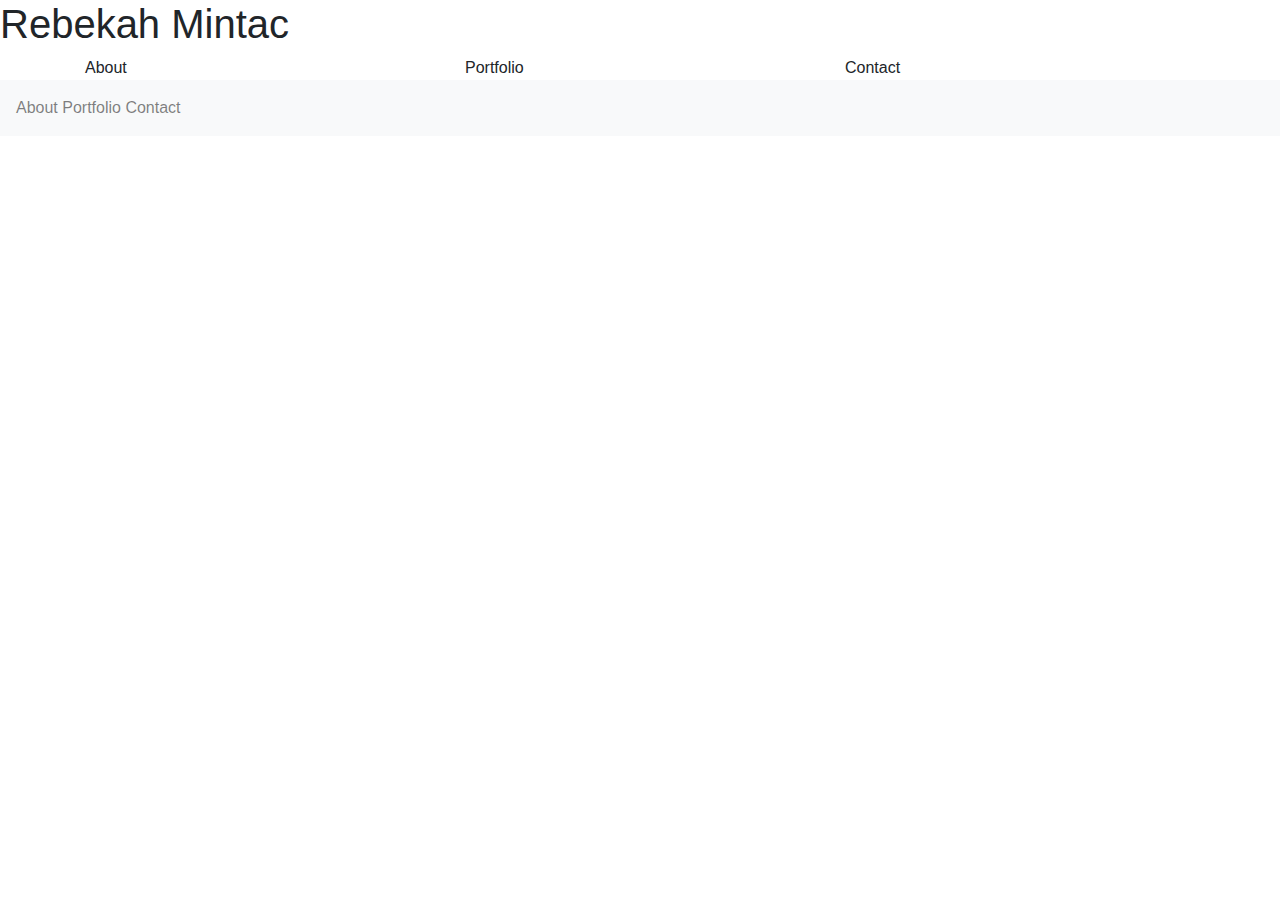
==== contact.html @ e87865b8 "getting something on the page and saving what is there so far" ====
<!DOCTYPE html>
<html lang="en">
<head>
    <meta charset="UTF-8">
    <meta name="viewport" content="width=device-width, initial-scale=1.0">
    <meta http-equiv="X-UA-Compatible" content="ie=edge">
    <title>Document</title>

    <link rel="stylesheet" href="https://stackpath.bootstrapcdn.com/bootstrap/4.3.1/css/bootstrap.min.css" integrity="sha384-ggOyR0iXCbMQv3Xipma34MD+dH/1fQ784/j6cY/iJTQUOhcWr7x9JvoRxT2MZw1T" crossorigin="anonymous">
</head>
<header><h1>Rebekah Mintac</h1>
</header>
<body>
        <div class="container">
            <div class="row">
                <div class="col-md-4">
                    About
                </div>

                <div class="col-md-4">
                        Portfolio
                    </div>

                    <div class="col-md-4">
                            Contact
                        </div>    
            </div>

        </div>
        <nav class="navbar navbar-light bg-light">
                <span class="navbar-text">
                  About         Portfolio           Contact
                </span>
        </nav>

        
        <div class="container">
            

        </div>
    
              

</body>
</html>
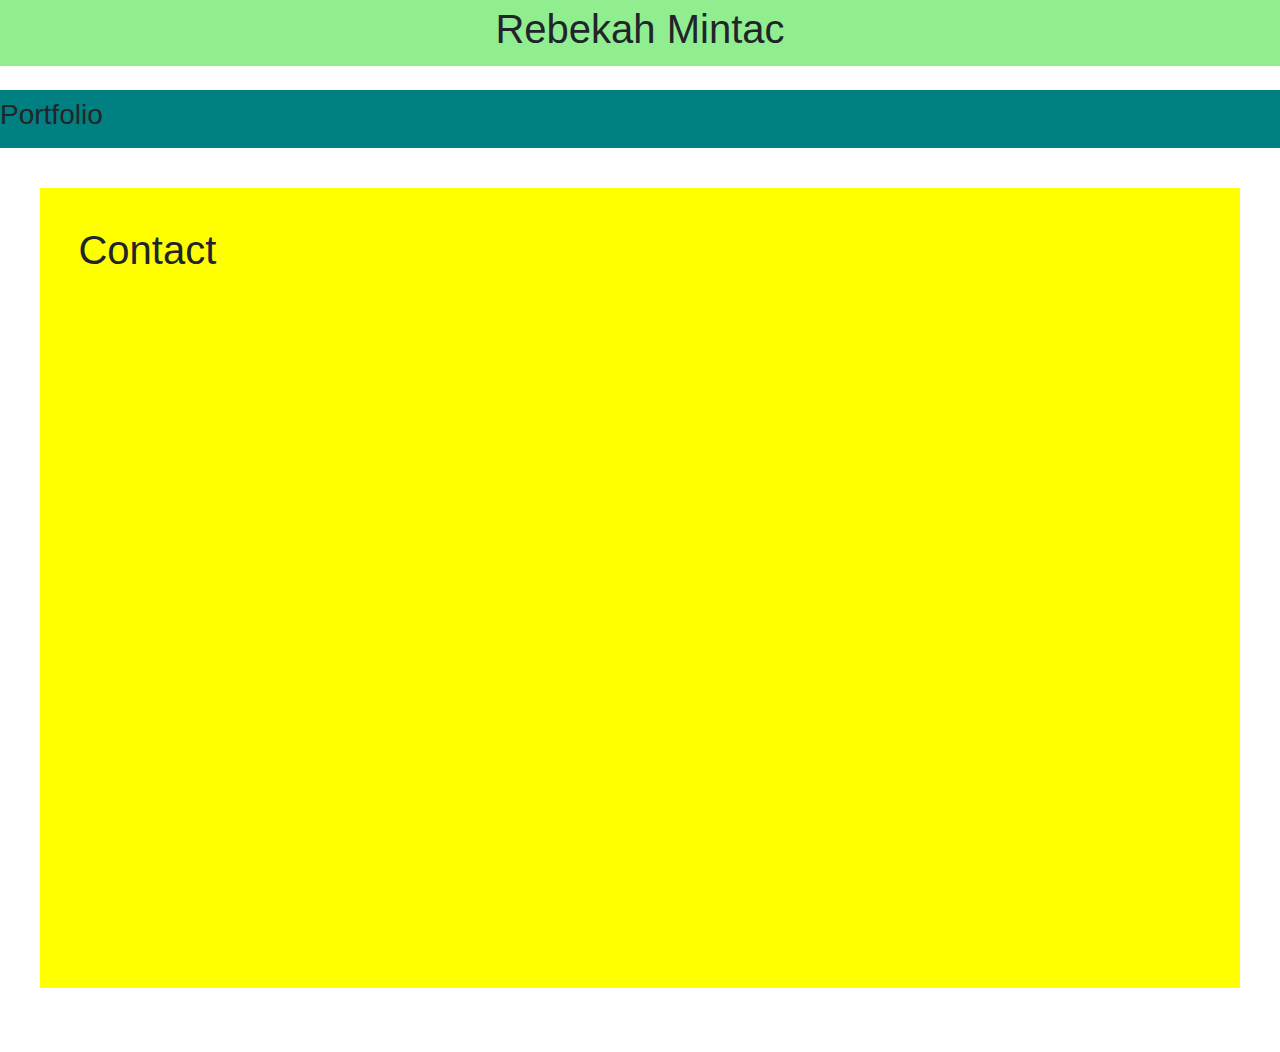
==== commit 9e8a622e: "color to distinguish sections" ====
--- a/contact.html
+++ b/contact.html
@@ -1,45 +1,72 @@
 <!DOCTYPE html>
 <html lang="en">
+
 <head>
     <meta charset="UTF-8">
     <meta name="viewport" content="width=device-width, initial-scale=1.0">
     <meta http-equiv="X-UA-Compatible" content="ie=edge">
     <title>Document</title>
 
-    <link rel="stylesheet" href="https://stackpath.bootstrapcdn.com/bootstrap/4.3.1/css/bootstrap.min.css" integrity="sha384-ggOyR0iXCbMQv3Xipma34MD+dH/1fQ784/j6cY/iJTQUOhcWr7x9JvoRxT2MZw1T" crossorigin="anonymous">
+    <link rel="stylesheet" href="https://stackpath.bootstrapcdn.com/bootstrap/4.3.1/css/bootstrap.min.css"
+        integrity="sha384-ggOyR0iXCbMQv3Xipma34MD+dH/1fQ784/j6cY/iJTQUOhcWr7x9JvoRxT2MZw1T" crossorigin="anonymous">
+    <style>
+        .body {
+            margin-top: 20px, 70px, 20px, 70px;
+            border: 70px;
+        }
+        .containter {
+            content: 100px;
+            border: 50px;
+            content: 150;
+        }
+        .header {
+            text-align:center;
+            padding: 5px;
+            background-color: lightgreen;
+        }
+        .navbartext {
+            text-align:left;
+            background-color: teal;
+        }
+        .contain {
+
+        }
+        .contact {
+            padding: 3%;
+            background-color: yellow;
+            margin: 40px;
+            height: 800px;
+
+        }
+    </style>
+
 </head>
-<header><h1>Rebekah Mintac</h1>
+<header class="header">
+    <h1>Rebekah Mintac</h1>
 </header>
-<body>
-        <div class="container">
-            <div class="row">
-                <div class="col-md-4">
-                    About
-                </div>
 
-                <div class="col-md-4">
-                        Portfolio
-                    </div>
+<body class="body">
+    <container class="container">
+    <div>
+    <nav class="navbartext">
+        <span class="navbar-text">
+            <h3>Portfolio</h3>
+        </span>
+    </nav>
+<section class="contact">
+    <h1 class="h1">
+        Contact
+    </h1>
 
-                    <div class="col-md-4">
-                            Contact
-                        </div>    
-            </div>
+</section>
 
-        </div>
-        <nav class="navbar navbar-light bg-light">
-                <span class="navbar-text">
-                  About         Portfolio           Contact
-                </span>
-        </nav>
+   
 
-        
-        <div class="container">
-            
 
-        </div>
-    
-              
+
+
+</container>
 
 </body>
+
 </html>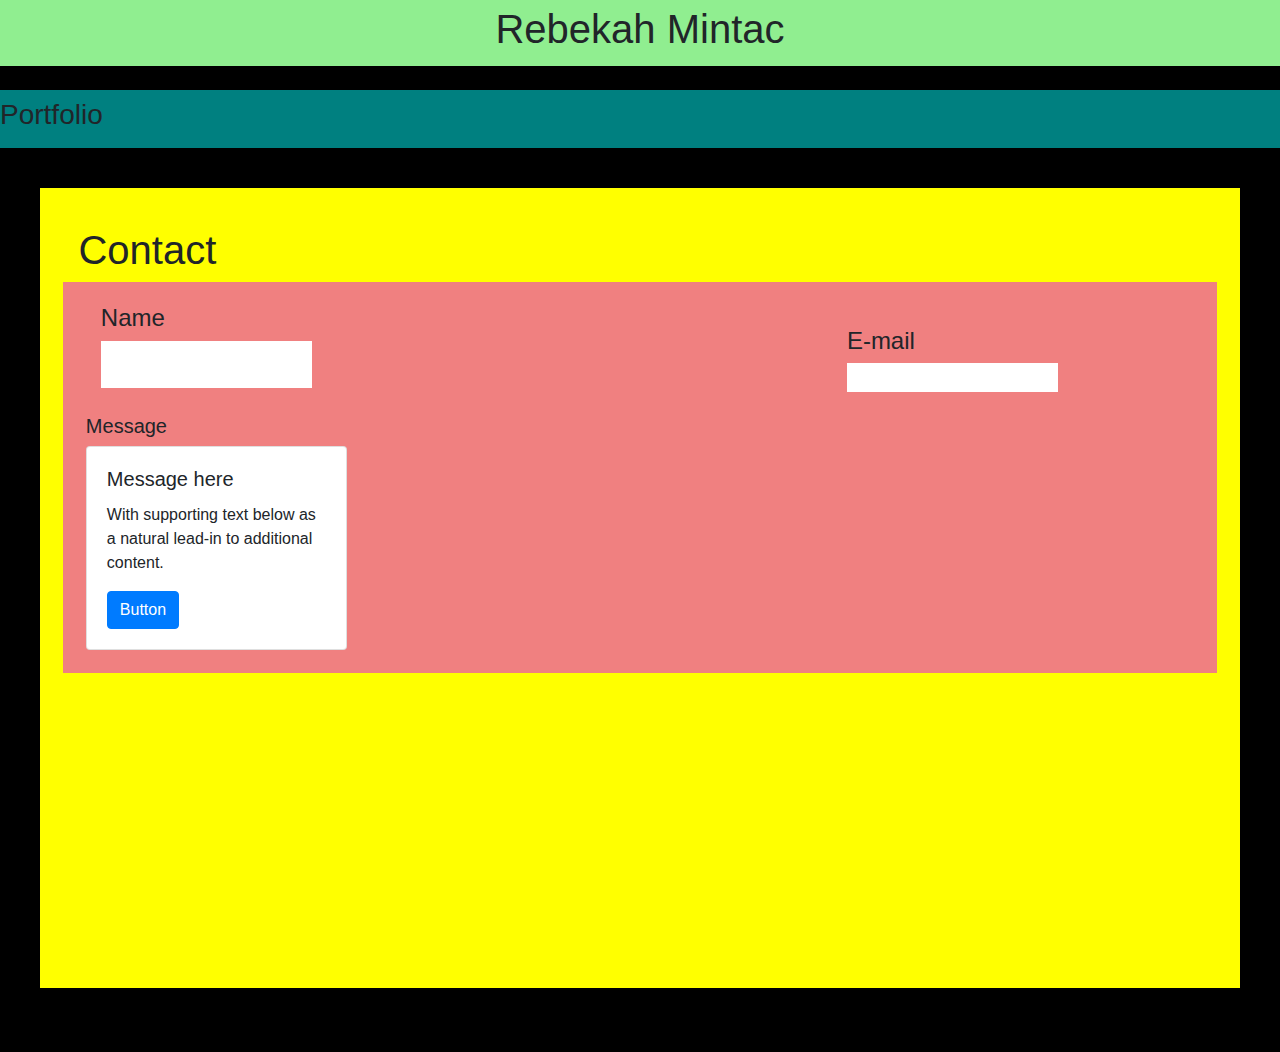
==== commit 7a242144: "getting what I can on the page using bootstrap" ====
--- a/contact.html
+++ b/contact.html
@@ -13,6 +13,7 @@
         .body {
             margin-top: 20px, 70px, 20px, 70px;
             border: 70px;
+            background-color: black;
         }
         .containter {
             content: 100px;
@@ -36,7 +37,18 @@
             background-color: yellow;
             margin: 40px;
             height: 800px;
+           
 
+        }
+        .row {
+            background-color: lightcoral;
+            padding: 2%;
+            
+
+        }
+        .text {
+            padding-bottom: 3%;
+            border: 10px;
         }
     </style>
 
@@ -58,6 +70,37 @@
         Contact
     </h1>
 
+    <div class="row">
+        <div class="col-md-8 ">
+           <h4>Name</h4> 
+           <input type class="text" name="type here">
+        </div>
+        
+        <div class="row">
+                <div class="col-md-8 ">
+                   <h4>E-mail</h4> 
+                   <input type class="text" name="type here">
+                </div>
+        
+
+    </div>
+
+    <section class="message">
+        <h5>Message</h5>
+        <div class="card w-50">
+                <div class="card-body">
+                  <h5 class="card-title">Message here</h5>
+                  <p class="card-text">With supporting text below as a natural lead-in to additional content.</p>
+                  <a href="#" class="btn btn-primary">Button</a>
+                </div>
+              </div>
+
+    </section>
+
+    
+    
+
+   
 </section>
 
    
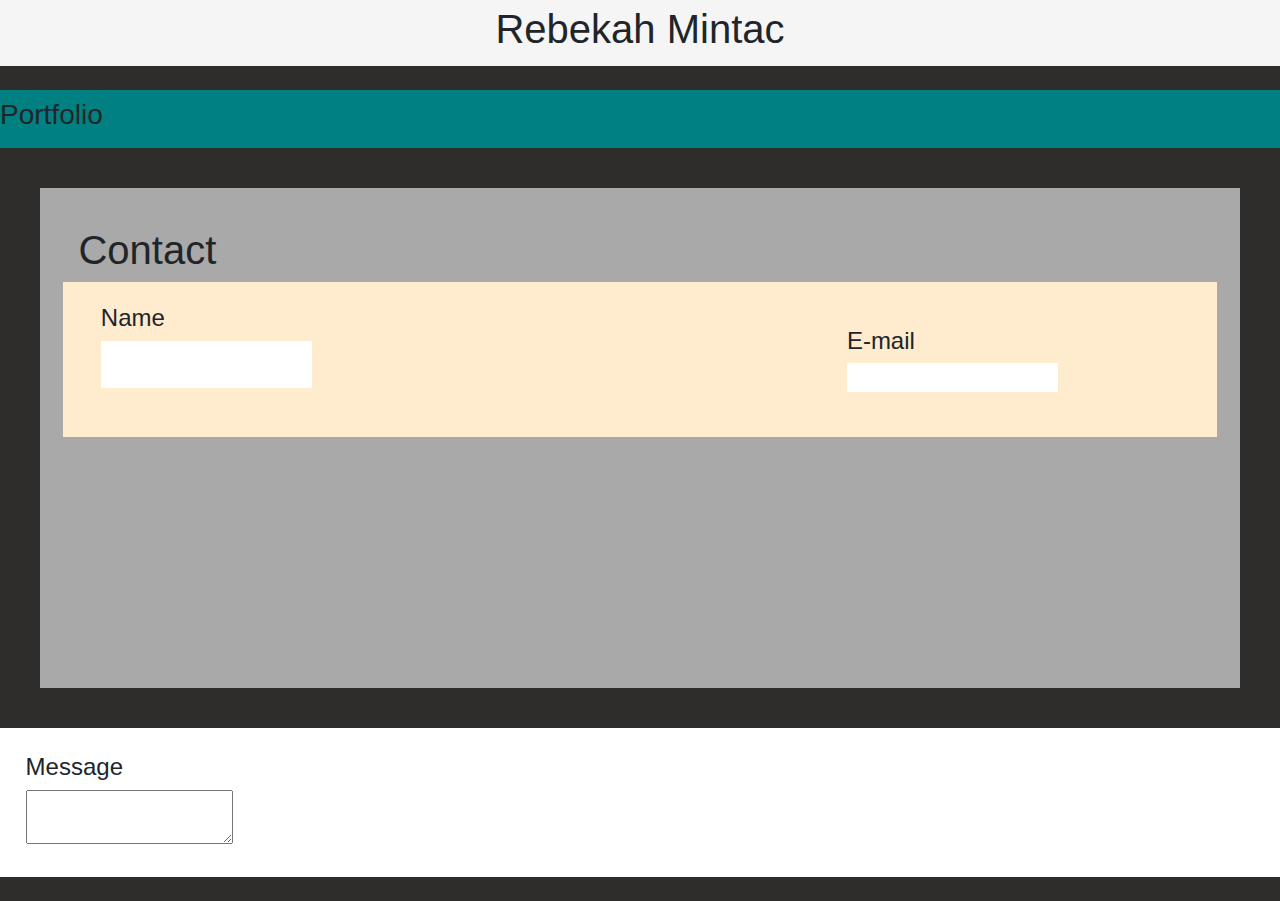
==== commit 3b91b9b1: "God help me make it through this" ====
--- a/contact.html
+++ b/contact.html
@@ -13,7 +13,7 @@
         .body {
             margin-top: 20px, 70px, 20px, 70px;
             border: 70px;
-            background-color: black;
+            background-color: rgb(47, 44, 44);
         }
         .containter {
             content: 100px;
@@ -23,7 +23,7 @@
         .header {
             text-align:center;
             padding: 5px;
-            background-color: lightgreen;
+            background-color: whitesmoke;
         }
         .navbartext {
             text-align:left;
@@ -34,14 +34,14 @@
         }
         .contact {
             padding: 3%;
-            background-color: yellow;
+            background-color: darkgrey;
             margin: 40px;
-            height: 800px;
+            height: 500px;
            
 
         }
         .row {
-            background-color: lightcoral;
+            background-color: blanchedalmond;
             padding: 2%;
             
 
@@ -49,6 +49,12 @@
         .text {
             padding-bottom: 3%;
             border: 10px;
+        }
+        .message {
+            background: white;
+            padding: 2%;
+            align: center;
+
         }
     </style>
 
@@ -85,23 +91,18 @@
 
     </div>
 
-    <section class="message">
-        <h5>Message</h5>
-        <div class="card w-50">
-                <div class="card-body">
-                  <h5 class="card-title">Message here</h5>
-                  <p class="card-text">With supporting text below as a natural lead-in to additional content.</p>
-                  <a href="#" class="btn btn-primary">Button</a>
-                </div>
-              </div>
-
-    </section>
-
-    
-    
 
    
 </section>
+<section class="message">
+        <h4>Message</h4>
+
+        <textarea>
+            
+            
+        </textarea>
+        </section>
+
 
    
 
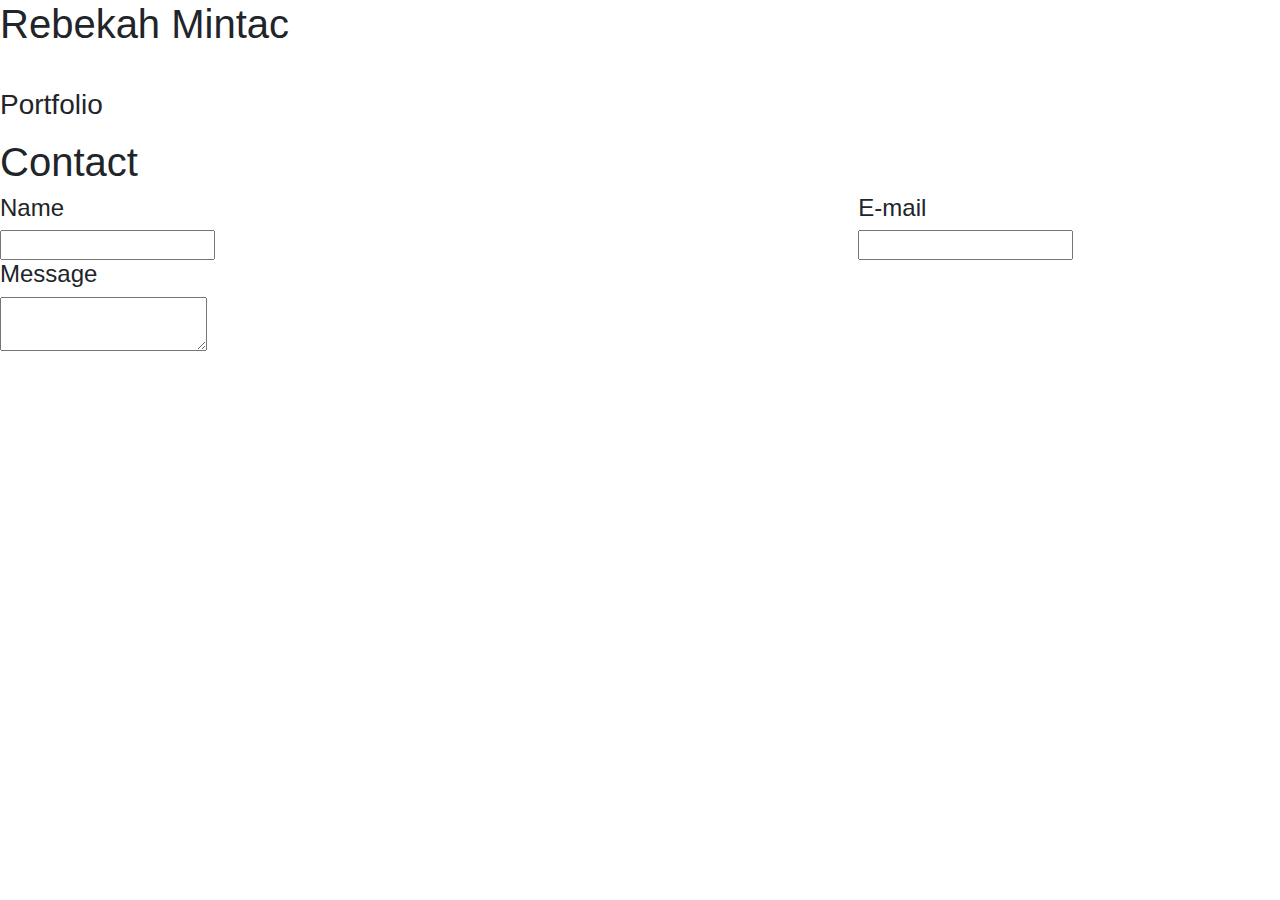
==== commit 8da25a2f: "navbar update" ====
--- a/contact.html
+++ b/contact.html
@@ -9,54 +9,8 @@
 
     <link rel="stylesheet" href="https://stackpath.bootstrapcdn.com/bootstrap/4.3.1/css/bootstrap.min.css"
         integrity="sha384-ggOyR0iXCbMQv3Xipma34MD+dH/1fQ784/j6cY/iJTQUOhcWr7x9JvoRxT2MZw1T" crossorigin="anonymous">
-    <style>
-        .body {
-            margin-top: 20px, 70px, 20px, 70px;
-            border: 70px;
-            background-color: rgb(47, 44, 44);
-        }
-        .containter {
-            content: 100px;
-            border: 50px;
-            content: 150;
-        }
-        .header {
-            text-align:center;
-            padding: 5px;
-            background-color: whitesmoke;
-        }
-        .navbartext {
-            text-align:left;
-            background-color: teal;
-        }
-        .contain {
-
-        }
-        .contact {
-            padding: 3%;
-            background-color: darkgrey;
-            margin: 40px;
-            height: 500px;
-           
-
-        }
-        .row {
-            background-color: blanchedalmond;
-            padding: 2%;
-            
-
-        }
-        .text {
-            padding-bottom: 3%;
-            border: 10px;
-        }
-        .message {
-            background: white;
-            padding: 2%;
-            align: center;
-
-        }
-    </style>
+    
+        
 
 </head>
 <header class="header">
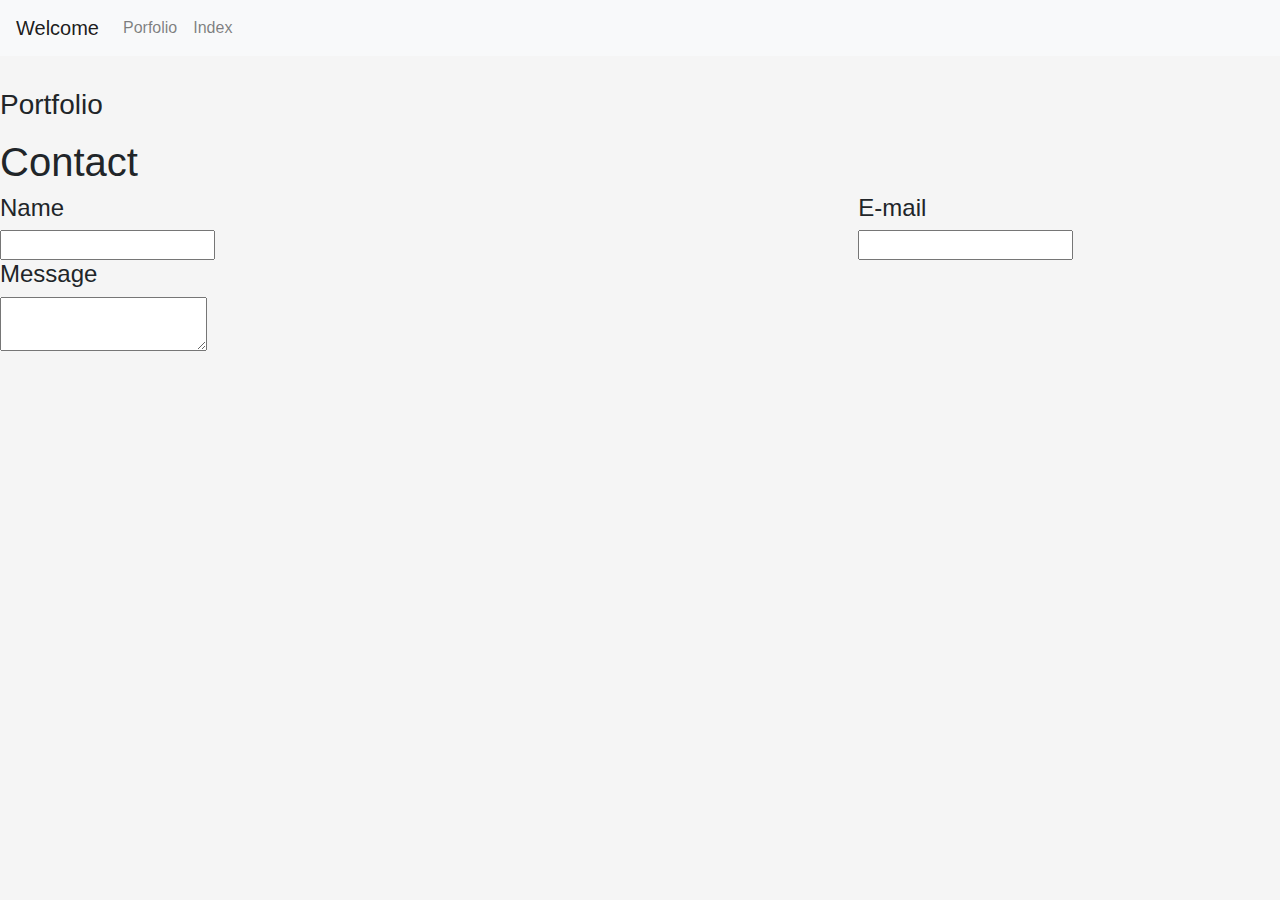
==== commit 64aa2d17: "adjustments" ====
--- a/contact.html
+++ b/contact.html
@@ -9,15 +9,37 @@
 
     <link rel="stylesheet" href="https://stackpath.bootstrapcdn.com/bootstrap/4.3.1/css/bootstrap.min.css"
         integrity="sha384-ggOyR0iXCbMQv3Xipma34MD+dH/1fQ784/j6cY/iJTQUOhcWr7x9JvoRxT2MZw1T" crossorigin="anonymous">
+
+        <link rel="stylesheet" href="style.css">
     
         
 
 </head>
 <header class="header">
-    <h1>Rebekah Mintac</h1>
+    
+    
 </header>
+<body class="body">
+<nav class="navbar navbar-expand-lg navbar-light bg-light">
+    <a class="navbar-brand" href="#">Welcome</a>
+    <button class="navbar-toggler" type="button" data-toggle="collapse" data-target="#navbarNav"
+      aria-controls="navbarNav" aria-expanded="false" aria-label="Toggle navigation">
+      <span class="navbar-toggler-icon"></span>
+    </button>
+    <div class="collapse navbar-collapse" id="navbarNav">
+      <ul class="navbar-nav">
+        <li class="nav-item">
+          <a class="nav-link" href="#">Porfolio</a>
+        </li>
+        <li class="nav-item">
+          <a class="nav-link" href="#">Index</a>
+        </li>
 
-<body class="body">
+      </ul>
+    </div>
+  </nav>
+
+
     <container class="container">
     <div>
     <nav class="navbartext">
--- a/style.css
+++ b/style.css
@@ -0,0 +1,18 @@
+
+         .body {
+            margin: 20px, 70px, 20px, 70px;
+            border: 70px;
+            background-color: whitesmoke;
+            
+
+        }
+        .card {
+            padding: 20px;
+            margin: 20px;
+           
+
+        }
+      
+   #card {
+
+   }